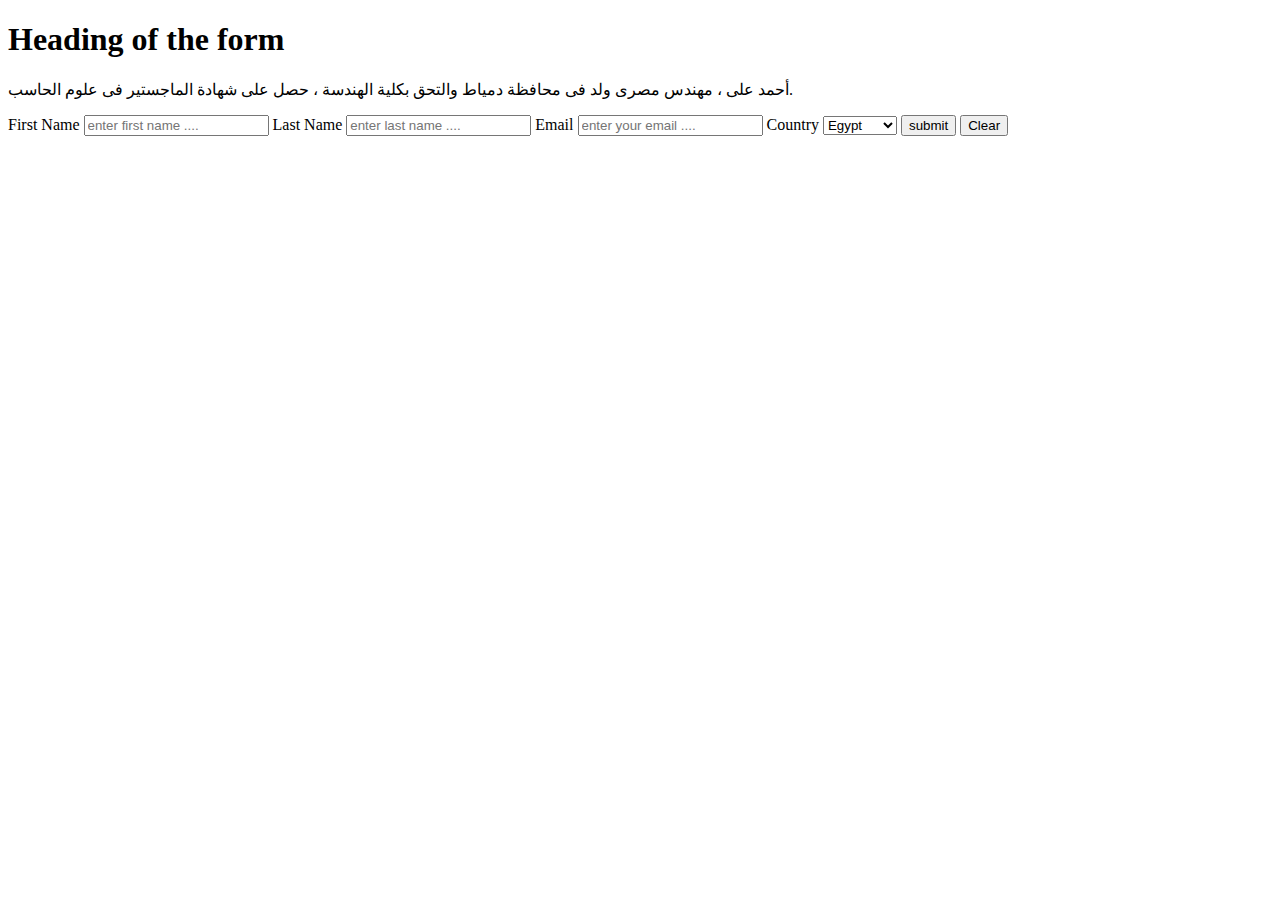
==== Beginners Form/main.html @ 69f0f164 "html added" ====
<!DOCTYPE html>
<html>
  <head>
    <title>Page Title</title>
    <meta charset="UTF-8" />
    <meta name="viewport" content="width=device-width, initial-scale=1" />
    <link rel="stylesheet" type="text/css" href="css/styles.css" />
    <link rel="stylesheet" type="text/css" href="fontawesome/css/all.css"/>
  </head>
  <body>
    <h1>Heading of the form</h1>
    <p><i class="fal fa-mosque"></i>أحمد على ، مهندس مصرى ولد فى محافظة دمياط والتحق بكلية الهندسة ، حصل على شهادة الماجستير فى علوم الحاسب.</p>
    <div>
       <form>
             <label for="fnmae">First Name</label>
             <input type="text" id="fname" name="fname" placeholder="enter first name ...."></input>
             <label for="fnmae">Last Name</label>
             <input type="text" id="lname" name="lname" placeholder="enter last name ...."></input>
             <label for="fnmae">Email</label>
             <input type="email" id="email" name="email" placeholder="enter your email ...."></input>
             <label for="fnmae">Country</label>
             <select id="country" name="country">
                 <option value="Egypt">Egypt</option>
                 <option value="USA">USA</option>
                 <option value="UAE">UAE</option>
                 <option value="Australia">Australia</option>
             </select>
             <input type="submit" value="submit"></input>
             <input type="submit" value="Clear"></input>
       </form>
    </div>
  </body>
</html>
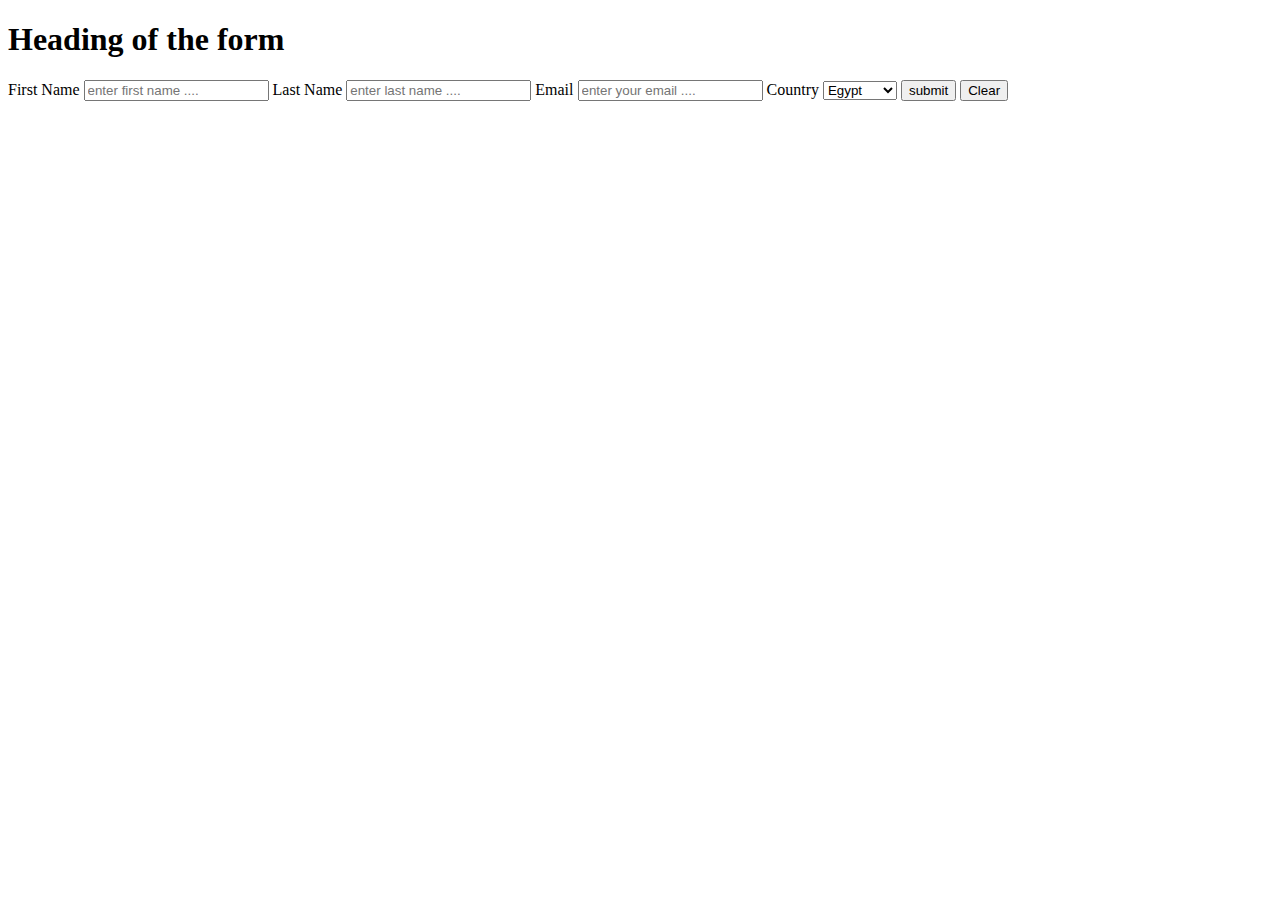
==== commit 72e377d5: "html edited" ====
--- a/Beginners Form/main.html
+++ b/Beginners Form/main.html
@@ -4,12 +4,10 @@
     <title>Page Title</title>
     <meta charset="UTF-8" />
     <meta name="viewport" content="width=device-width, initial-scale=1" />
-    <link rel="stylesheet" type="text/css" href="css/styles.css" />
-    <link rel="stylesheet" type="text/css" href="fontawesome/css/all.css"/>
+    <link rel="stylesheet" type="text/css" href="styles.css" />
   </head>
   <body>
     <h1>Heading of the form</h1>
-    <p><i class="fal fa-mosque"></i>أحمد على ، مهندس مصرى ولد فى محافظة دمياط والتحق بكلية الهندسة ، حصل على شهادة الماجستير فى علوم الحاسب.</p>
     <div>
        <form>
              <label for="fnmae">First Name</label>
